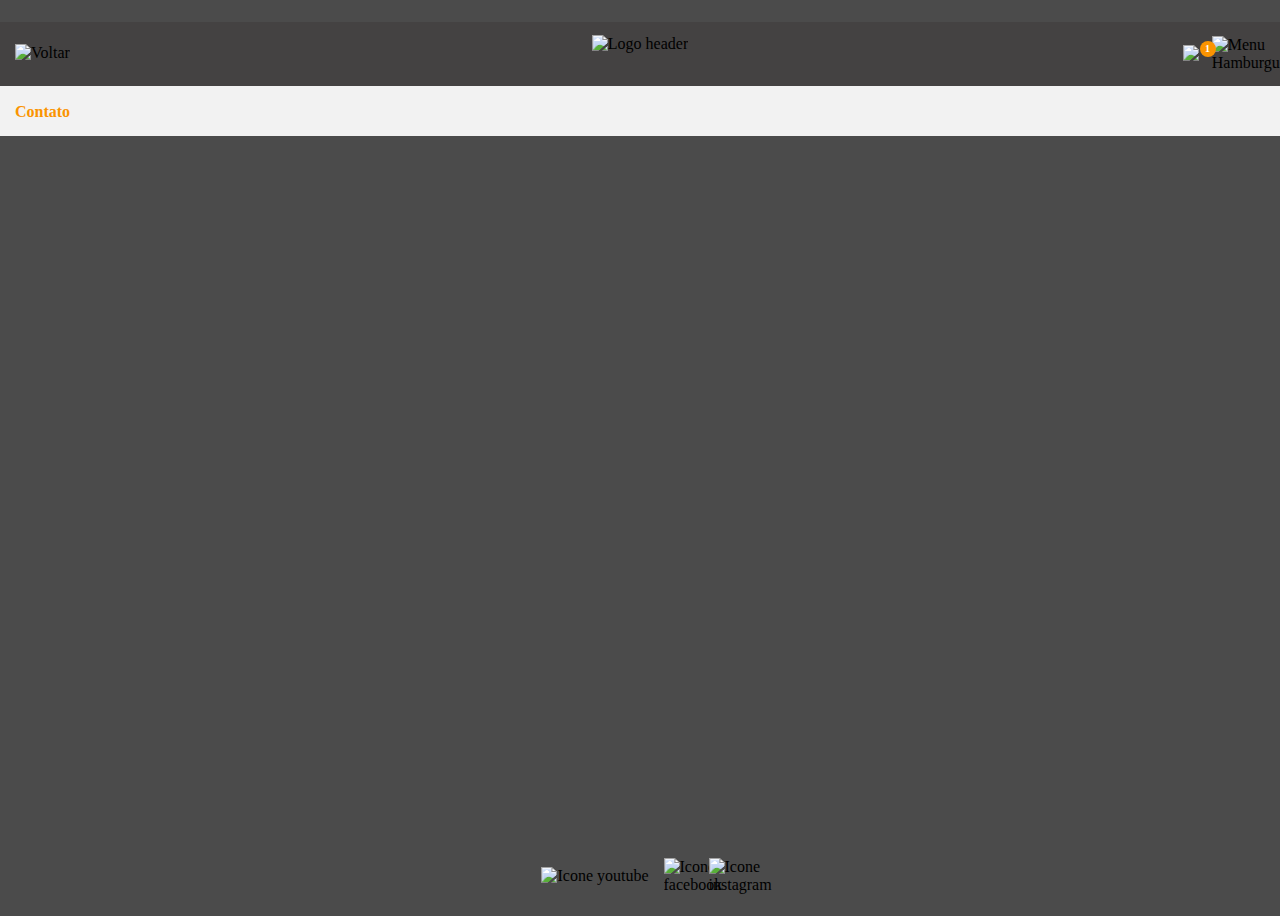
==== src/contact.html @ e1ebb442 "feat: Define Header e Subheader na página de contatos" ====
<!DOCTYPE html>
<html lang="pt-br">

<head>
  <meta charset="UTF-8" />
  <meta http-equiv="X-UA-Compatible" content="IE=edge" />
  <meta name="viewport" content="width=device-width, initial-scale=1.0" />
  <title>Teste Ideia 2001</title>
  <link rel="stylesheet" href="css/normalize.css" />
  <link rel="stylesheet" href="css/contato.css" />
</head>

<body>
  <header>
    <div class="logo-header">
      <img src="assets/header/logo-header.svg" alt="Logo header" />
    </div>

    <div class="icone-header-voltar">
      <img src="assets/header/icone-header-voltar.svg" alt="Voltar" />
    </div>

    <section class="header-botoes">
      <div class="header-botoes-car-fav">
        <div class="qtd-fav">
          <div>
            <p>1</p>
          </div>

        </div>
        <div class="car-fav">
          <img src="assets/header/heade-botoes-car-fav/icone-header-carrinho.svg" alt="Icone carrinho favorito" />
        </div>
      </div>

      <div class="icone-header-menu">
        <img src="assets/header/hamburguer.svg" alt="Menu Hamburguer" />
      </div>
    </section>
  </header>

  <section class="subHeader">
    <div class="subHeader-titulo">
      <p>Contato</p>
    </div>
  </section>

  <main>
    <section class="main-container">
      <section class="logo-botoes">
        <section class="logo">
          <img src="assets/main/logo.svg" alt="logo" />
        </section>

        <section class="menu-buttons">
          <button class="button-searchbox buttonSelected">
            <img src="assets/main/botoes/icone-searchbox.svg" alt="Icone searchbox" />
            <p>Pesquisar produtos</p>
          </button>

          <button class="button-flag-lancamento buttonSelected">
            <img src="assets/main/botoes/icone-flag-lancamento.svg" alt="Icone flag lancamento" />
            <p>Lançamentos</p>
          </button>

          <button class="button-produto-carrinho-adicionado buttonSelected">
            <img src="assets/main/botoes/icone-produto-carrinho-adicionado.svg" alt="Icone flag lancamento" />
            <p>Carrinho</p>
          </button>

          <button class="button-contato" id="contact">
            <img src="assets/main/botoes/icone-contato.svg" alt="Icone flag lancamento" />
            <p>Contato</p>
          </button>
        </section>
      </section>
    </section>
  </main>

  <footer>
    <section class="social">
      <div class="icoSite">
        <img src="assets/footer/isoSite.svg" alt="Icone youtube" />
      </div>

      <div class="icoFacebook">
        <img src="assets/footer/icoFacebook.svg" alt="Icone facebook" />
      </div>

      <div class="icoInstagram">
        <img src="assets/footer/icoInstagram.svg" alt="Icone instagram" />
      </div>
  </footer>

  <script src="js/script.js"></script>
</body>

</html>
---- src/css/contato.css ----
::-webkit-scrollbar {
  display: none;
}

body {
  background: #4b4b4b;
}

header {
  display: flex;
  flex-direction: row;
  justify-content: flex-end;
  align-items: center;
  padding: 0px 15px;
  isolation: isolate;
  
  position: absolute;
  width: 100%;
  height: 64px;
  left: 0px;
  top: 22px;

  background: #444242;
  /* background: #0f0f0f; */
}

.logo-header {
  /* background: yellow; */
  display: block;
  position: absolute;
  display: flex;
  justify-content: center;
  /* width: 122px; */
  width: 100%;
  height: 38.01px;
  /* left: calc(50% - 122px/2); */
  top: 12.99px;

  flex: none;
  order: 0;
  flex-grow: 0;
  z-index: 0;
}

.icone-header-voltar {
  /* background: yellow; */
  display: flex;
  flex-direction: column;
  justify-content: center;
  align-items: center;
  /* padding: 10px; */
  margin-right: 0%;
  position: absolute;

  display: block;
  /* width: 20px; */
  width: 100%;
  height: 20px;

  flex: none;
  order: 1;
  flex-grow: 0;
  z-index: 1;
}

.icone-header-voltar img {
  width: 20px;
  height: 16px;
  margin-left: 30px;
  
  /* background: #FFFFFF; */
  
  flex: none;
  order: 0;
  flex-grow: 0;
}

.header-botoes {
  /* background: red; */
  display: flex;
  flex-direction: row;
  align-items: center;
  justify-content: flex-end;
  padding: 0px;
  
  width: 100%;
  height: 20px;
  
  flex: none;
  order: 2;
  flex-grow: 0;
  z-index: 2;
}

.header-botoes-car-fav {
  display: flex;
  justify-content: flex-end;
  width: 100%;
  height: 27px;
  
  flex: none;
  order: 0;
  flex-grow: 0;
  /* background: green;        */
  /* padding: 30px; */
}

.qtd-fav {
  display: flex;
  justify-content: flex-start;
  align-items: center;
  position: absolute;
  width: 39px;
}

.qtd-fav div {
  display: flex;
  flex-direction: row;
  justify-content: center;
  align-items: center;
  padding: 0,3px;
  
  position: absolute;
  width: 16px;
  /* width: 50%; */
  height: 16px;
  /* left: 16px; */
  top: 0px;
  
  background: #FA9401;
  border-radius: 20px;
}

.qtd-fav p {
  width: 5.83px;
  height: 11.67px;

  font-family: 'Roboto';
  font-style: normal;
  font-weight: 700;
  font-size: 10px;
  line-height: 12px;

  display: flex;
  align-items: center;
  text-align: center;

  color: #FFFFFF;
}

.car-fav {
  /* background: blue; */
  display: flex;
  flex-direction: column;
  justify-content: center;
  align-items: center;
  margin-right: 30px;

  width: 32px;
  height: 100%;

  text-align: center;

  color: #FFFFFF;
}

.car-fav img {
  width: 20px;
  height: 19px;
  
  /* background: #FFFFFF; */
  
  flex: none;
  order: 0;
  flex-grow: 0;
}

.icone-header-menu {
  /* background: yellow; */
  display: flex;
  flex-direction: column;
  justify-content: center;
  align-items: center;
  padding: 0px;
  margin-right: 30px;

  width: 26px;
  height: 20px;

  flex: none;
  order: 1;
  flex-grow: 0;
}

/* .box-idioma {
  display: flex;
  flex-direction: row;
  align-items: center;
  padding: 5px 12px;

  position: absolute;
  width: 121.33px;
  width: 121.33px;
  height: 34px;
  left: 15px;
  top: 15px;

  background: #FFFFFF;
  border-radius: 50px;
} */

.subHeader {
  background: #F2F2F2;
  display: flex;
  flex-direction: row;
  align-items: center;
  padding: 0px 15px;
  
  position: absolute;
  width: 100%;
  height: 50px;
  left: 0px;
  top: 86px;
}

.subHeader-titulo p {
  width: 57px;
  height: 19px;
  font-family: 'Roboto';
  font-style: normal;
  font-weight: 700;
  font-size: 16px;
  line-height: 19px;

  display: flex;
  align-items: center;
  text-align: center;

  color: #FA9401;
}

.main-container {
  display: flex;
  flex-direction: row;
  justify-content: center;
  align-items: center;
  padding: 0px;
  height: 100vh;
  /* background: #c01010; */
}

.logo-botoes {
  /* background: yellow; */
  display: none;
  flex-direction: column;
  justify-content: center;
  align-items: center;
  padding: 0px;

  height: 370px;
}

.logo {
  /* background: green; */
  display: flex;
  flex-direction: column;
  align-items: center;
  padding: 0px;
  /* margin-top: 30%; */
  
  width: 240.52px;
  height: 75px;
  
  flex: none;
  order: 0;
  flex-grow: 0;
}

.menu-buttons {
  /* background: purple; */
  height: 100%;
  display: flex;
  flex-direction: column;
  justify-content: flex-end;
}

.menu-buttons button {
  cursor: pointer;
  display: flex;
  flex-direction: row;
  justify-content: center;
  align-items: center;
  padding: 0px;
  margin-top: 10px;
  margin-right: 7.5px;
  margin-left: 7.5px;
  
  width: 265px;
  height: 50px;
  
  background: #444242;
  border: 1px solid #FA9401;
  border-radius: 50px;
}

.menu-buttons img {
  padding: 10px;
}

.menu-buttons button:focus {
  background: #FA9401;
}

.menu-buttons p {
  height: 19px;
  
  font-family: 'Roboto';
  font-style: normal;
  font-weight: 700;
  font-size: 16px;
  line-height: 19px;
  
  text-align: center;
  
  color: #FFFFFF;
  
  border-radius: 25px;
  
  flex: none;
  order: 1;
  flex-grow: 0;
}

.button-searchbox {
  display: flex;
  flex-direction: column;
  align-items: flex-start;
  padding: 0px;
  
  width: 265px;
  height: 245px;
}

footer {
  display: flex;
  flex-direction: row;
  justify-content: center;
  align-items: flex-end;
}

.social {
  /* background: yellow; */
  display: flex;
  flex-direction: row;
  justify-content: center;
  /* align-items: center; */
  padding: 0px;
  
  position: absolute;
  width: 100%;
  height: 64px;
  /* top: 960px; */
}

.social div {
  /* background: red; */
  margin-right: 7.5px;
  margin-left: 7.5px;
  height: 100%;
}

.social img {
  cursor: pointer;
  /* background: green; */
  width: 30px;
  height: 30px;
  position: relative;
  top: 50%;
  transform: translateY(-50%);

  flex: none;
  order: 0;
  flex-grow: 0;
}

.icoFacebook {
  width: 30px;
  height: 30px;
  
  flex: none;
  order: 1;
  flex-grow: 0;
}

.icoInstagram {
  width: 30px;
  height: 30px;

  flex: none;
  order: 2;
  flex-grow: 0;
}

 /*Big smartphones*/
@media only screen
  and (max-device-width: 499px)
  and (max-device-height: 1023px)
  and (orientation:portrait)
  and (-webkit-min-device-pixel-ratio: 1) {
    
  body {
    background: blue
  }

}

 /*Big smartphones*/
@media only screen
  and (max-device-width: 1023px)
  and (max-device-height: 499px)
  and (orientation:landscape)
  and (-webkit-min-device-pixel-ratio: 1) { 

  body {
    min-height: 100vh;
    background: green;
  }
  
  .logo-botoes {
    /* background: yellow; */
    height: 100%;
    width: 100%;
  }
  
  .logo {
    /* background: green; */
    margin-bottom: 50px;
  }

  .menu-buttons {
    /* background: purple; */
    flex-direction: row;
    justify-content: center;
    flex-wrap: wrap;
    width: 577px;
    height: 115px;
  }

  .menu-buttons button {
    margin-right: 7.5px;
    margin-left: 7.5px;
  }

  .social {
    display: none;
  }
}
 
 /*Small smartphones*/
@media only screen
  and (max-device-width: 359px)
  and (max-device-height: 639px)
  and (orientation:portrait)
  and (-webkit-min-device-pixel-ratio: 1) {
    body {
      background: #FFB64E;
    }
}

/*Small smartphones Landscape*/
@media only screen
  and (max-device-width: 639px)
  and (max-device-height: 359px)
  and (orientation:landscape)
  and (-webkit-min-device-pixel-ratio: 1) {

    body {
      background: #FFB64E;
    }

    .logo {
      margin-bottom: 25px;
    }

    .menu-buttons button {
      width: 215px;
      height: 50px;
    }

    .menu-buttons button {
      border: 2px solid #FFFFFF;
    }

    .menu-buttons button:focus {
      border: 2px solid #444242;
    }
}
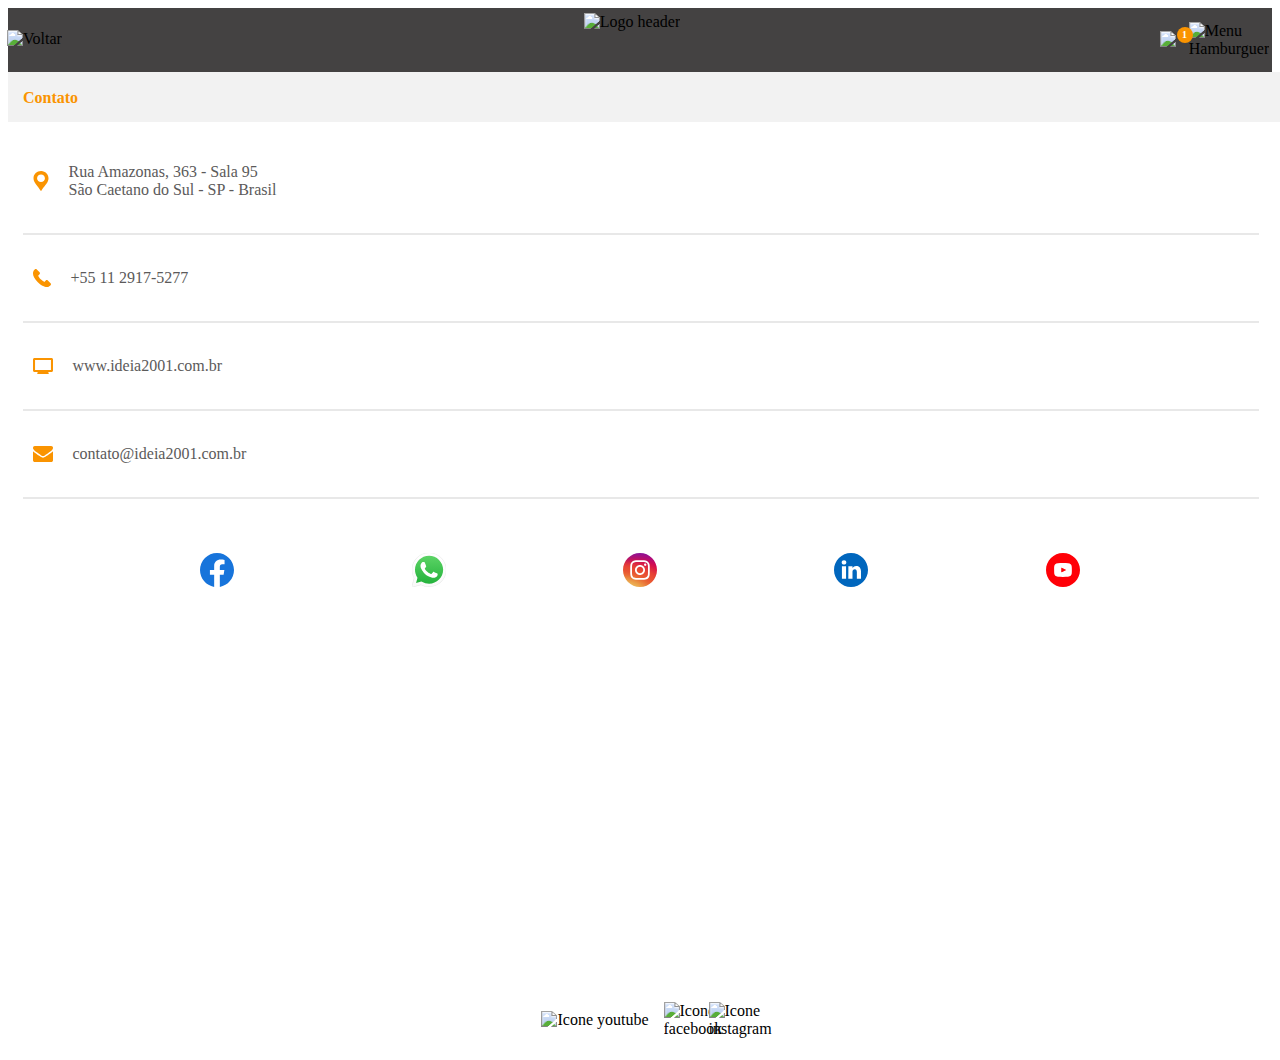
==== commit 3c23834a: "feat: Define info e botões de redes sociais" ====
--- a/src/contact.html
+++ b/src/contact.html
@@ -47,32 +47,44 @@
 
   <main>
     <section class="main-container">
-      <section class="logo-botoes">
-        <section class="logo">
-          <img src="assets/main/logo.svg" alt="logo" />
-        </section>
+      <div class="info">
+        <img src="assets/contato/info/endereço.svg" alt="Endereço" />
+        <p>Rua Amazonas, 363 - Sala 95 <br>
+          São Caetano do Sul - SP - Brasil</p>
+      </div>
+      <hr>
+      <div class="info">
+        <img src="assets/contato/info/telefone.svg" alt="Telefone" />
+        <p>+55 11 2917-5277</p>
+      </div>
+      <hr>
+      <div class="info">
+        <img src="assets/contato/info/site.svg" alt="Site" />
+        <p>www.ideia2001.com.br</p>
+      </div>
+      <hr>
+      <div class="info">
+        <img src="assets/contato/info/email.svg" alt="Email" />
+        <p>contato@ideia2001.com.br</p>
+      </div>
+      <hr>
 
-        <section class="menu-buttons">
-          <button class="button-searchbox buttonSelected">
-            <img src="assets/main/botoes/icone-searchbox.svg" alt="Icone searchbox" />
-            <p>Pesquisar produtos</p>
-          </button>
-
-          <button class="button-flag-lancamento buttonSelected">
-            <img src="assets/main/botoes/icone-flag-lancamento.svg" alt="Icone flag lancamento" />
-            <p>Lançamentos</p>
-          </button>
-
-          <button class="button-produto-carrinho-adicionado buttonSelected">
-            <img src="assets/main/botoes/icone-produto-carrinho-adicionado.svg" alt="Icone flag lancamento" />
-            <p>Carrinho</p>
-          </button>
-
-          <button class="button-contato" id="contact">
-            <img src="assets/main/botoes/icone-contato.svg" alt="Icone flag lancamento" />
-            <p>Contato</p>
-          </button>
-        </section>
+      <section class="socialButtons">
+        <div class="socialButtons-container-item">
+          <img src="assets/contato/social_media/facebook.svg" alt="Facebook" />
+        </div>
+        <div class="socialButtons-container-item">
+          <img src="assets/contato/social_media/whatsapp.svg" alt="Whatsapp" />
+        </div>
+        <div class="socialButtons-container-item">
+          <img src="assets/contato/social_media/instagram.svg" alt="Instagram" />
+        </div>
+        <div class="socialButtons-container-item">
+          <img src="assets/contato/social_media/linkedin.svg" alt="Linkedin" />
+        </div>
+        <div class="socialButtons-container-item">
+          <img src="assets/contato/social_media/youtube.svg" alt="Youtube" />
+        </div>
       </section>
     </section>
   </main>
--- a/src/css/contato.css
+++ b/src/css/contato.css
@@ -3,7 +3,7 @@
 }
 
 body {
-  background: #4b4b4b;
+  background: #FFFFFF;
 }
 
 header {
@@ -11,14 +11,10 @@
   flex-direction: row;
   justify-content: flex-end;
   align-items: center;
-  padding: 0px 15px;
   isolation: isolate;
   
-  position: absolute;
   width: 100%;
   height: 64px;
-  left: 0px;
-  top: 22px;
 
   background: #444242;
   /* background: #0f0f0f; */
@@ -66,7 +62,7 @@
 .icone-header-voltar img {
   width: 20px;
   height: 16px;
-  margin-left: 30px;
+  margin-left: 15px;
   
   /* background: #FFFFFF; */
   
@@ -215,12 +211,9 @@
   flex-direction: row;
   align-items: center;
   padding: 0px 15px;
-  
-  position: absolute;
+
   width: 100%;
   height: 50px;
-  left: 0px;
-  top: 86px;
 }
 
 .subHeader-titulo p {
@@ -241,104 +234,38 @@
 
 .main-container {
   display: flex;
-  flex-direction: row;
-  justify-content: center;
-  align-items: center;
+  flex-direction: column;
   padding: 0px;
   height: 100vh;
-  /* background: #c01010; */
-}
-
-.logo-botoes {
-  /* background: yellow; */
-  display: none;
-  flex-direction: column;
-  justify-content: center;
-  align-items: center;
-  padding: 0px;
-
-  height: 370px;
-}
-
-.logo {
-  /* background: green; */
-  display: flex;
-  flex-direction: column;
-  align-items: center;
-  padding: 0px;
-  /* margin-top: 30%; */
-  
-  width: 240.52px;
-  height: 75px;
-  
-  flex: none;
-  order: 0;
-  flex-grow: 0;
-}
-
-.menu-buttons {
-  /* background: purple; */
-  height: 100%;
-  display: flex;
-  flex-direction: column;
-  justify-content: flex-end;
-}
-
-.menu-buttons button {
-  cursor: pointer;
-  display: flex;
-  flex-direction: row;
-  justify-content: center;
-  align-items: center;
-  padding: 0px;
-  margin-top: 10px;
-  margin-right: 7.5px;
-  margin-left: 7.5px;
-  
-  width: 265px;
-  height: 50px;
-  
-  background: #444242;
-  border: 1px solid #FA9401;
-  border-radius: 50px;
-}
-
-.menu-buttons img {
+  /* background: #c21313; */
+  padding: 15px;
+}
+
+.main-container hr {
+  width: 100%;
+  border: 1px solid #E8E8E8;
+}
+
+.info {
+  display: flex;
+  flex-direction: row;
   padding: 10px;
-}
-
-.menu-buttons button:focus {
-  background: #FA9401;
-}
-
-.menu-buttons p {
-  height: 19px;
-  
-  font-family: 'Roboto';
-  font-style: normal;
-  font-weight: 700;
-  font-size: 16px;
-  line-height: 19px;
-  
-  text-align: center;
-  
-  color: #FFFFFF;
-  
-  border-radius: 25px;
-  
-  flex: none;
-  order: 1;
-  flex-grow: 0;
-}
-
-.button-searchbox {
-  display: flex;
-  flex-direction: column;
-  align-items: flex-start;
-  padding: 0px;
-  
-  width: 265px;
-  height: 245px;
+  margin: 0px;
+  /* background: #188818; */
+  color: #5B5A5A;
+}
+
+.info p {
+  margin-left: 19.5px;
+}
+
+.socialButtons {
+  /* background: red; */
+  display: flex;
+  flex-direction: row;
+  justify-content: space-evenly;
+
+  margin-top: 46px;
 }
 
 footer {
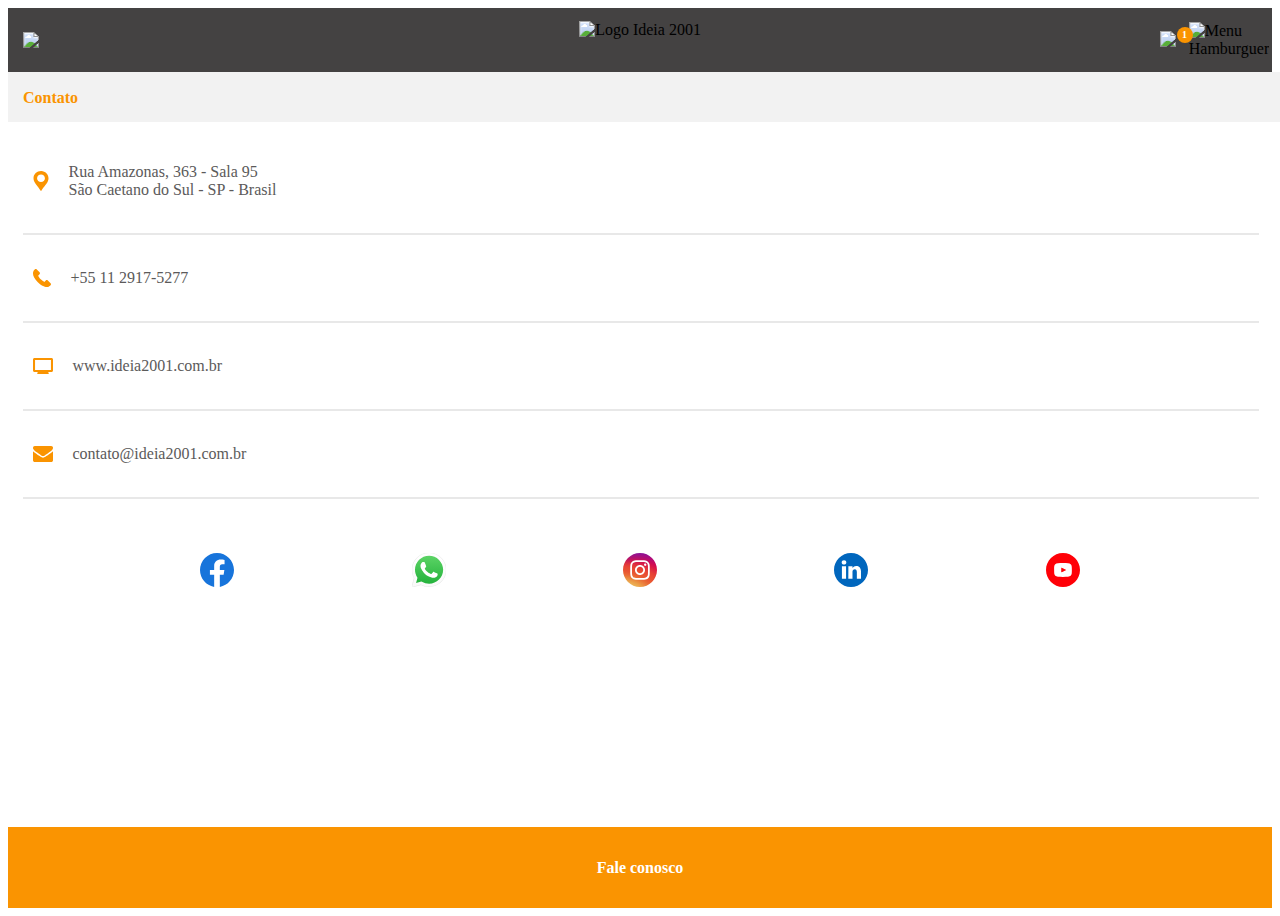
==== commit 4d4246fb: "feat: Implementa funções para voltar à página inicial" ====
--- a/src/contact.html
+++ b/src/contact.html
@@ -5,19 +5,21 @@
   <meta charset="UTF-8" />
   <meta http-equiv="X-UA-Compatible" content="IE=edge" />
   <meta name="viewport" content="width=device-width, initial-scale=1.0" />
-  <title>Teste Ideia 2001</title>
+  <title>Contato | Teste Ideia 2001</title>
   <link rel="stylesheet" href="css/normalize.css" />
   <link rel="stylesheet" href="css/contato.css" />
 </head>
 
 <body>
   <header>
+
     <div class="logo-header">
-      <img src="assets/header/logo-header.svg" alt="Logo header" />
+      <img src="assets/header/logo-header.svg" alt="Logo Ideia 2001" class="goHome"/>
     </div>
 
+
     <div class="icone-header-voltar">
-      <img src="assets/header/icone-header-voltar.svg" alt="Voltar" />
+      <img src="assets/header/icone-header-voltar.svg" alt="Voltar" class="goHome" />
     </div>
 
     <section class="header-botoes">
@@ -70,19 +72,19 @@
       <hr>
 
       <section class="socialButtons">
-        <div class="socialButtons-container-item">
+        <div id="facebook" class="socialLink">
           <img src="assets/contato/social_media/facebook.svg" alt="Facebook" />
         </div>
-        <div class="socialButtons-container-item">
+        <div id="whatsapp" class="socialLink">
           <img src="assets/contato/social_media/whatsapp.svg" alt="Whatsapp" />
         </div>
-        <div class="socialButtons-container-item">
+        <div id="instagram" class="socialLink">
           <img src="assets/contato/social_media/instagram.svg" alt="Instagram" />
         </div>
-        <div class="socialButtons-container-item">
+        <div id="linkedin" class="socialLink">
           <img src="assets/contato/social_media/linkedin.svg" alt="Linkedin" />
         </div>
-        <div class="socialButtons-container-item">
+        <div id="youtube" class="socialLink">
           <img src="assets/contato/social_media/youtube.svg" alt="Youtube" />
         </div>
       </section>
@@ -90,21 +92,12 @@
   </main>
 
   <footer>
-    <section class="social">
-      <div class="icoSite">
-        <img src="assets/footer/isoSite.svg" alt="Icone youtube" />
-      </div>
-
-      <div class="icoFacebook">
-        <img src="assets/footer/icoFacebook.svg" alt="Icone facebook" />
-      </div>
-
-      <div class="icoInstagram">
-        <img src="assets/footer/icoInstagram.svg" alt="Icone instagram" />
-      </div>
+    <div class="botao-footer">
+      <p>Fale conosco</p>
+    </div>
   </footer>
 
-  <script src="js/script.js"></script>
+  <script src="js/contato.js"></script>
 </body>
 
 </html>--- a/src/css/contato.css
+++ b/src/css/contato.css
@@ -3,13 +3,18 @@
 }
 
 body {
+  display: flex;
+  flex-direction: column;
   background: #FFFFFF;
+
+  position: relative;
+  min-height: 100vh;
 }
 
 header {
   display: flex;
   flex-direction: row;
-  justify-content: flex-end;
+  justify-content: space-between;
   align-items: center;
   isolation: isolate;
   
@@ -17,7 +22,6 @@
   height: 64px;
 
   background: #444242;
-  /* background: #0f0f0f; */
 }
 
 .logo-header {
@@ -38,19 +42,16 @@
   z-index: 0;
 }
 
+.goHome {
+  cursor: pointer;
+}
+
 .icone-header-voltar {
   /* background: yellow; */
   display: flex;
   flex-direction: column;
   justify-content: center;
-  align-items: center;
-  /* padding: 10px; */
-  margin-right: 0%;
-  position: absolute;
-
-  display: block;
-  /* width: 20px; */
-  width: 100%;
+
   height: 20px;
 
   flex: none;
@@ -79,7 +80,7 @@
   justify-content: flex-end;
   padding: 0px;
   
-  width: 100%;
+  /* width: 90%; */
   height: 20px;
   
   flex: none;
@@ -97,7 +98,7 @@
   flex: none;
   order: 0;
   flex-grow: 0;
-  /* background: green;        */
+  /* background: green; */
   /* padding: 30px; */
 }
 
@@ -236,7 +237,7 @@
   display: flex;
   flex-direction: column;
   padding: 0px;
-  height: 100vh;
+  /* height: 100vh; */
   /* background: #c21313; */
   padding: 15px;
 }
@@ -268,64 +269,34 @@
   margin-top: 46px;
 }
 
-footer {
-  display: flex;
-  flex-direction: row;
-  justify-content: center;
-  align-items: flex-end;
-}
-
-.social {
-  /* background: yellow; */
-  display: flex;
-  flex-direction: row;
-  justify-content: center;
-  /* align-items: center; */
-  padding: 0px;
-  
-  position: absolute;
-  width: 100%;
-  height: 64px;
-  /* top: 960px; */
-}
-
-.social div {
-  /* background: red; */
-  margin-right: 7.5px;
-  margin-left: 7.5px;
-  height: 100%;
-}
-
-.social img {
+.socialLink {
   cursor: pointer;
-  /* background: green; */
-  width: 30px;
-  height: 30px;
-  position: relative;
-  top: 50%;
-  transform: translateY(-50%);
-
-  flex: none;
-  order: 0;
-  flex-grow: 0;
-}
-
-.icoFacebook {
-  width: 30px;
-  height: 30px;
-  
-  flex: none;
-  order: 1;
-  flex-grow: 0;
-}
-
-.icoInstagram {
-  width: 30px;
-  height: 30px;
-
-  flex: none;
-  order: 2;
-  flex-grow: 0;
+}
+
+.botao-footer {
+  display: flex;
+  flex-direction: row;
+  justify-content: center;
+  padding: 15px 0px;
+  /* height: 50px; */
+  /* width: 100%; */
+  position: absolute;
+  bottom: 0;
+  width: 100%;
+  
+  background: #FA9401;
+  cursor: pointer;
+}
+
+.botao-footer p {
+  font-family: 'Roboto';
+  font-style: normal;
+  font-weight: 700;
+  font-size: 16px;
+  line-height: 19px;
+  text-align: center;
+  color: #FFFFFF;
+  border-radius: 25px;
 }
 
  /*Big smartphones*/
